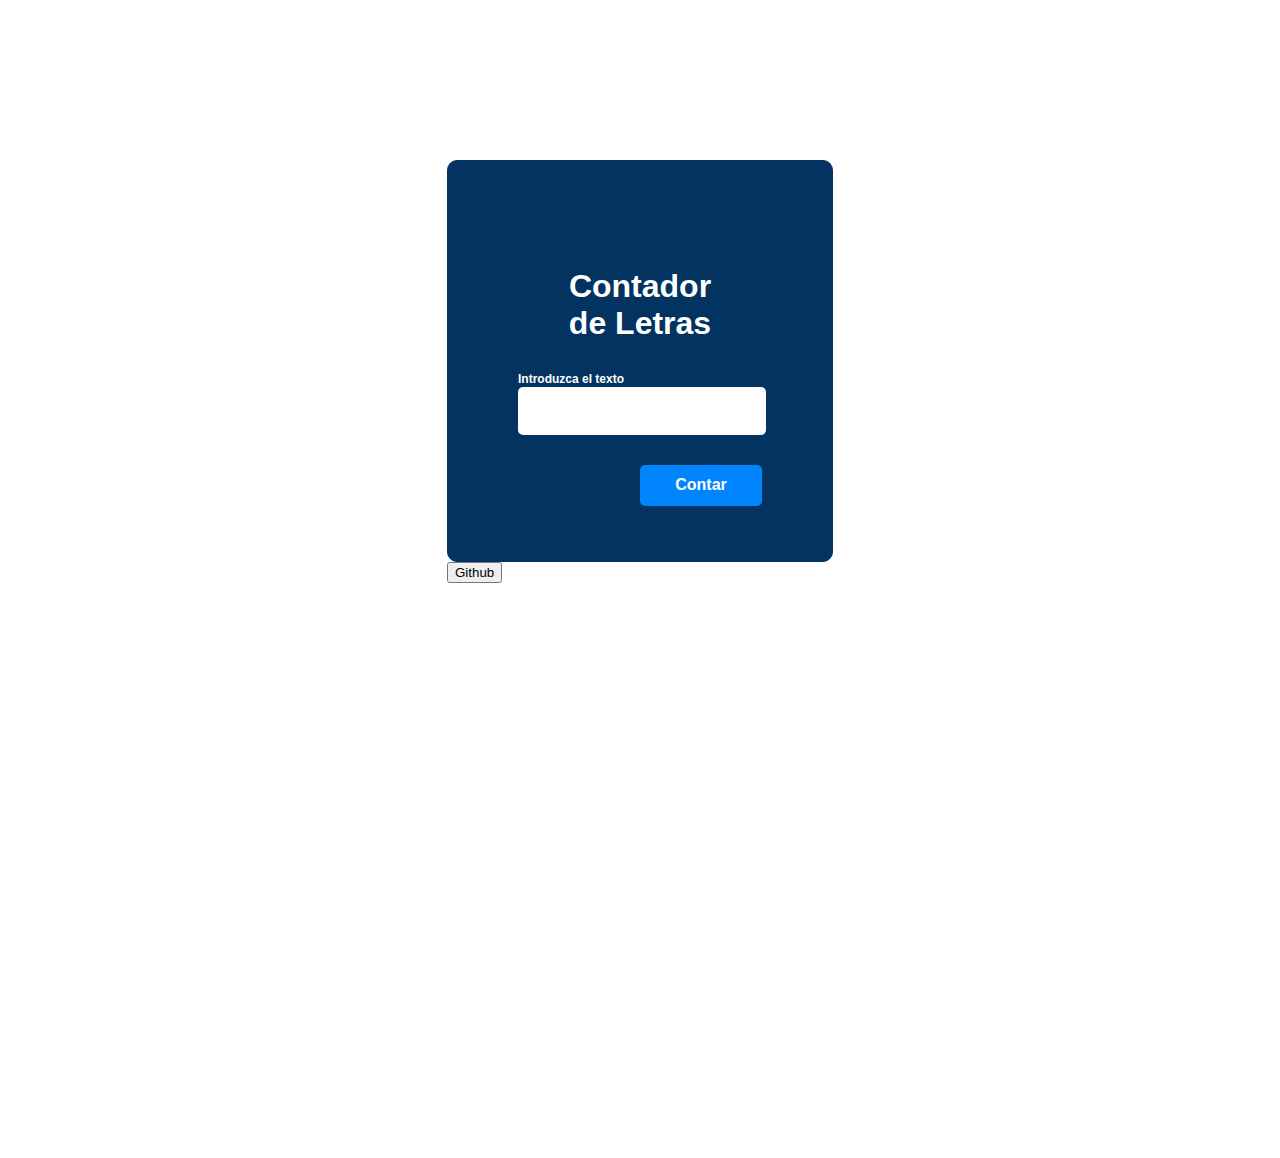
==== lab8/index.html @ d70f37e9 "Agregar Laboratorio 8" ====
<!DOCTYPE html>
<html lang="en">

<head>

    <meta charset="UTF-8">
    <meta http-equiv="X-UA-Compatible" content="IE=edge">
    <meta name="viewport" content="width=device-width, initial-scale=1.0">
    <link rel="stylesheet" href="style.css">
    <title>Laboratorio 8</title>
    
</head>


<body>
    <section class="row">
    <div class="content">
        <div class="form-container">
            <form id="form">
                <h1>Contador de Letras</h1>
         

        <div class="input-container">
            <label>Introduzca el texto</label>
            <input id="word" type="text" required>      
        </div>

        <div class="buttons">             
            <button type="button" id="btn-clear" onclick="limpiar()">Limpiar</button>
            <button type="submit" id="btn-count" onclick="contar()">Contar</button> 
        </div>

    </form>
</div>

        
        <a href="https://github.com/2022-SEMII-DESIV-G2/becker-manuel"target="_blank"> <button>Github</button></a>

        

    </div>
    
</section>


        
</body>

</html>
---- lab8/style.css ----
body {
    height: 110vh;
    
}

.form-container {
    border: 1px solid#023361;
    background: #023361;
    padding: 30px 0;
    border-radius: 10px;
    display: flex;
    justify-content: center;
    flex-direction: column;
    width: 30vw; 
    height: 340px; 
      
}

h1 {
    height: 50px;
    font-family: 'arial';
    color:white;
    text-align: center;
    padding: 30px;   
}

button[type="submit"]{  
    width: 142px;
    height: 41px;
    background:#0085FF;
    border-radius: 5px;
    border: none;
    font-size: 16px;
    color: white;
    font-weight: 700;
    line-height: 20px;
    cursor: pointer;
}

 button[type="button"] {
    width: 142px;
    height: 41px;
    background:hsl(0, 97%, 38%);
    border-radius: 5px;
    border: none;
    font-size: 16px;
    color: white;
    font-weight: 700;
    line-height: 20px;
    cursor: pointer;
    visibility:hidden;
} 

a{
    display: flex;
    justify-content: flex-start;
    font-size: 10em;  
    font-family:'arial';
    color: black;
    text-decoration: none;
}


.row{
    margin: 10rem;
    display: flex;
    flex-direction: column;
    justify-content: center;
    align-items: center;
}



 

form {
    padding: 65px 60px;
    margin: 10px; 
    box-sizing: border-box;
}


input {   
    font-family:'arial' ;
    font-weight: bold;
    font-size: 16px;
    color:black;
    background: white;
    display: block;
    width: 100%;
    height: 46px;
    border-radius: 5px;
    border: none;
    outline: none; 
} 

label {  
    font-family: 'arial';
    font-size: 12px;
    font-weight: bold;
    bottom: 40px;
    color: white;
    pointer-events: none;
    padding-top: 20px;
}

.buttons{
    display: flex;
    justify-content: space-between;
    margin-top: 30px;
}
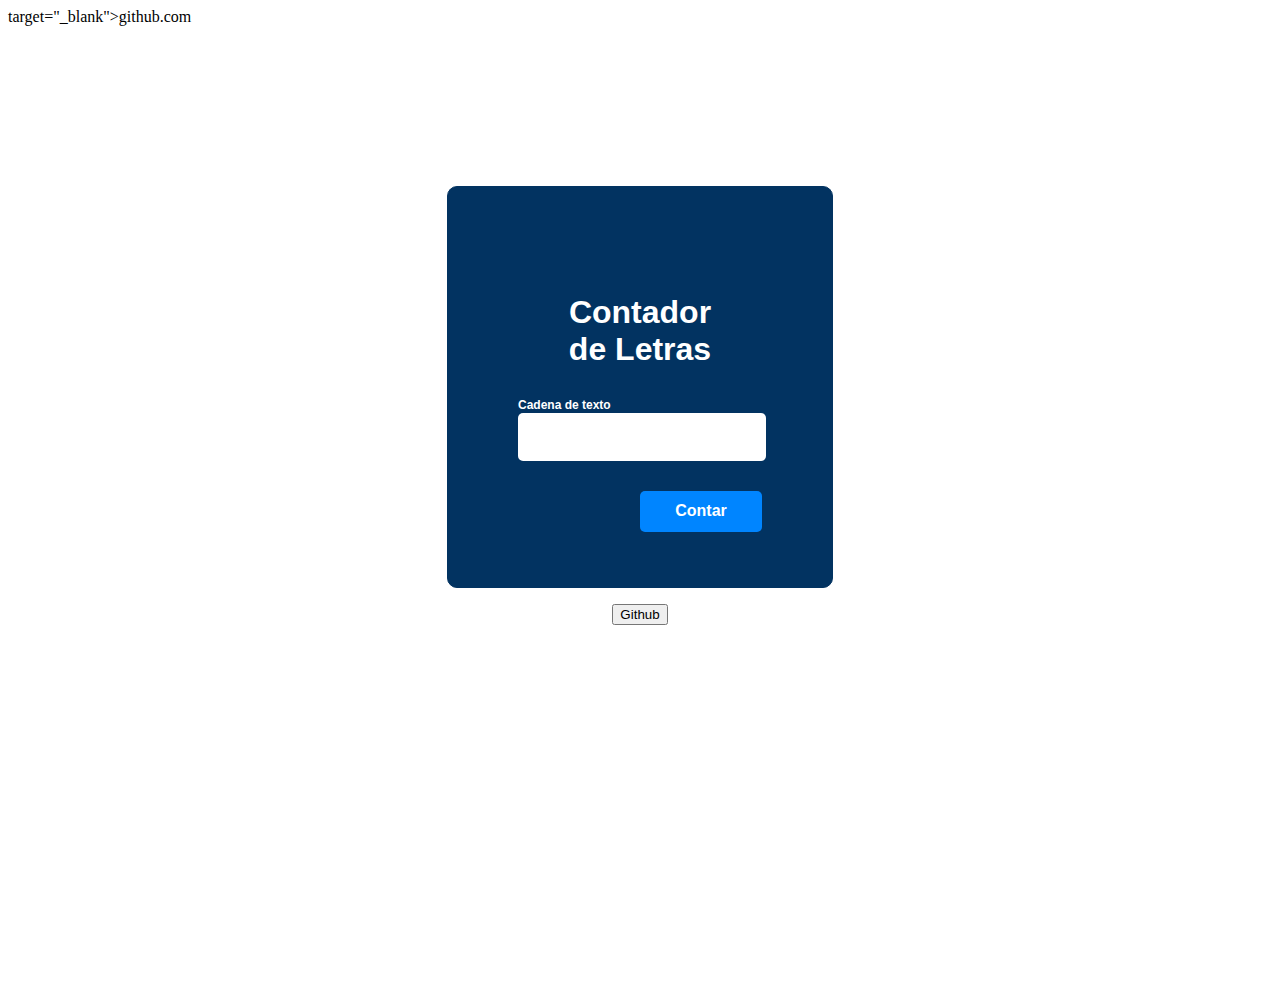
==== commit bcf1d53f: "Modificacion lab8" ====
--- a/lab8/index.html
+++ b/lab8/index.html
@@ -1,49 +1,38 @@
 <!DOCTYPE html>
 <html lang="en">
-
 <head>
-
     <meta charset="UTF-8">
     <meta http-equiv="X-UA-Compatible" content="IE=edge">
     <meta name="viewport" content="width=device-width, initial-scale=1.0">
     <link rel="stylesheet" href="style.css">
     <title>Laboratorio 8</title>
     
-</head>
+<body>
+    
+  
+        target="_blank">github.com</a>
+    <section class="row">    
+        <div class="form-container">
+                <form id="form">
+                    <h1>Contador de Letras</h1>
+                   
+                    <div class="input-container">
+                        <label>Cadena de texto</label>
+                        <input id="word" type="text" required>      
+                    </div>
+                    <div class="buttons">             
+                        <button type="button" id="limp" onclick="limpiar()">Limpiar</button>
+                        <button type="submit" id="cont" onclick="contar()">Contar</button> 
+                    </div>
+                </form>
+            </div>
+            <div class="ans">
+                <p id="respuesta"></p>   
 
-
-<body>
-    <section class="row">
-    <div class="content">
-        <div class="form-container">
-            <form id="form">
-                <h1>Contador de Letras</h1>
-         
-
-        <div class="input-container">
-            <label>Introduzca el texto</label>
-            <input id="word" type="text" required>      
-        </div>
-
-        <div class="buttons">             
-            <button type="button" id="btn-clear" onclick="limpiar()">Limpiar</button>
-            <button type="submit" id="btn-count" onclick="contar()">Contar</button> 
-        </div>
-
-    </form>
-</div>
-
-        
-        <a href="https://github.com/2022-SEMII-DESIV-G2/becker-manuel"target="_blank"> <button>Github</button></a>
-
-        
-
-    </div>
-    
-</section>
-
-
-        
+                <a href="https://github.com/2022-SEMII-DESIV-G2/becker-manuel/tree/master/lab8"target="_blank"> <button>Github</button></a>
+            </div>
+        </section>
+        <script src="main.js"></script>
 </body>
 
 </html>--- a/lab8/style.css
+++ b/lab8/style.css
@@ -24,7 +24,7 @@
     padding: 30px;   
 }
 
-button[type="submit"]{  
+    button[type="submit"]{  
     width: 142px;
     height: 41px;
     background:#0085FF;
